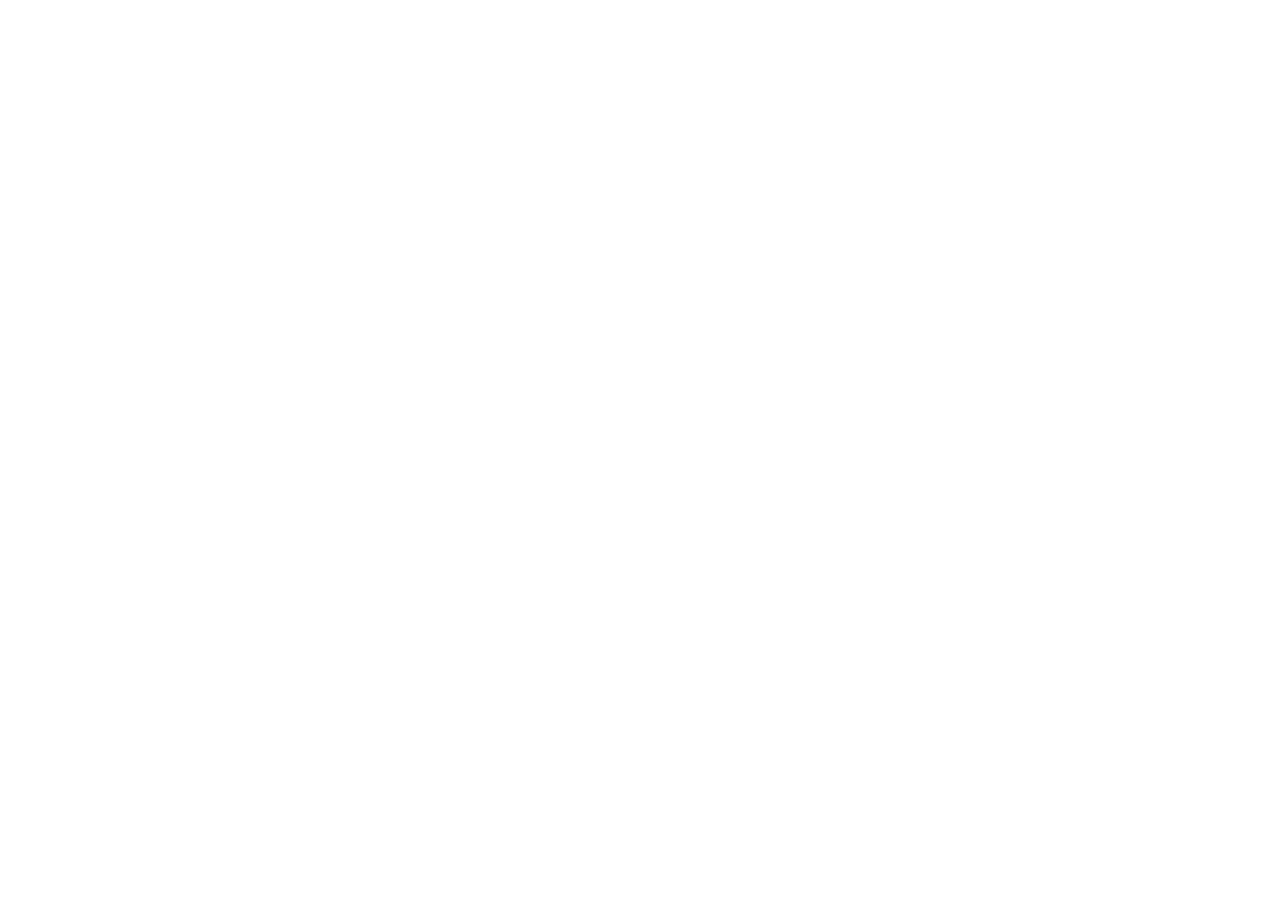
==== resources/public/index.html @ 55553187 "Initial commit." ====
<!DOCTYPE html>
<html lang="en">
<head>
  <meta charset="UTF-8">
  <meta name="viewport" content="width=device-width, initial-scale=1">
  <link href="css/style.css" rel="stylesheet" type="text/css">
  <link rel="icon" href="https://clojurescript.org/images/cljs-logo-icon-32.png">
  <title>clown</title>
</head>
<body>
<div id="app" class="app-div">
</div> <!-- end of app div -->
<script src="main.js" type="text/javascript"></script>
</body>
</html>
---- resources/public/css/style.css ----
/**
** Add some style.
*/
:root {
    /* Some colors. */
    --heading-background-color: transparent;
    --heading-color: #575757;
    --body-background-color: #fcfcfc;
    --body-text-color: #111111;
    --normal-link-color: #2b24ff;
    /* Color used for Rules, vertical separators, etc. */
    --rule-color: #ccc;
    --chevron-color: #575757;

    --active-border-color: #9daca9;
    --page-header-background-color: #575757;
    --brand-title-color: #cfe7ed;
    /*--brand-sub-title-color: #cfe7ed;*/
    /*--brand-link-color: #a0e0ff;*/
    /*--brand-link-visited-color: #cfe7ed;*/
    /*--hmenu-background-color: #575757;*/
    /*--menu-item-color: #cfe7ed;*/
    /*--menu-item-subnav-background: #575757;*/
    /*--search-text-color: #575757;*/
    /*--search-text-box-shadow-color: #fff;*/
    /*--search-submit-color: #a0e0ff;*/
    /*--search-submit-background-color: #fafafa;*/
    /*--search-submit-box-shadow-color: #fff;*/
    /*--search-submit-hover-color: #575757;*/
    /*--search-submit-hover-background-color: #eff1f1;*/
    /*--search-submit-focus-color: #e5ecf4;*/
    /*--search-submit-focus-border-color: #0036;*/
    --search-submit-focus-box-shadow-color: #6fb5f1;
    /*--search-submit-active-color: #e5ecf4;*/
    /*--search-submit-active-background-color: #d2d6d6;*/
    /*--search-submit-disabled-color: #e5ecf4;*/
    --content-link-color: #a0e0ff;
    --content-link-visited-color: #5689a9;
    --content-link-active-color: #a0e0ff;
    /*--form-title-color: #575757;*/
    /*--form-label-color: #575757;*/
    /*--form-label-background: transparent;*/
    --form-button-background-color: #e5e9e8;
    --form-button-box-shadow-color: #fff;
    --form-button-color: #454545;
    --form-button-text-shadow-color: #fff;
    --form-button-hover-color: #eff1f1;
    /*--form-button-focus-border-color: #0036ff;*/
    --form-button-focus-box-shadow-color: #6fb5f1;
    --form-button-active-background-color: #d2d6d6;
    --form-button-active-box-shadow-color: #d2d6d6;
    /*--required-color: red;*/
    /*--table-color: #333333;*/
    /*--table-border-color: #999999;*/
    /*--table-header-background-color: #cfe7ed;*/
    /*--table-header-border-color: #a9c6c9;*/
    /*--table-body-table-row-nth-odd-color: #fafafa;*/
    /*--table-row-background-color: #f6f8fa;*/
    /*--table-node-border-color: #a9c6c9;*/
    /*--table-row-hover-background-color: #f6f8fa;*/
    /*--footer-color: lightgrey;*/
    /*--footer-background-color: #575757;*/
    /*--blockquote-color: #777777;*/
    /*--menu-item-link-color: #a0e0ff;*/
    /*!* For in-line code segments of text. *!*/
    /*--code-background-color: #f0f0f0;*/
    /*!* Color and transparency for background overlay used during modal*/
    /*   dialogs. Same color as --code-background-color (but decimal*/
    /*   rgb values) and slightly transparent.*/
    /* *!*/
    --overlay-color-and-transparency: rgba(240, 240, 240, 0.9);
    /*!* For code blocks and pre-formatted blocks. *!*/
    /*--code-highlight-color: #f0f0f0;*/
    /*!* For the border around code. *!*/
    /*--code-border-color: #575757;*/
    /*!* For disabled editor button bar icons.*!*/
    /*--disabled-button-bar-icon-text-color: #acafaf;*/

    --warning-pink-color: #ffb5fb;
    --ok-green-color: #b5ffb9;
    --note-title-hover-background-color: #e0ffff;

    /* Fonts families. */
    --headline-font-family: "Century Gothic", Muli, "Segoe UI", Arial, sans-serif;
    --body-font-family: Palatino, "Palatino Linotype", "Palatino LT STD", "Book Antiqua", Georgia, serif;
    --fixed-font-family: Consolas, "Ubuntu Mono", Menlo, Monaco, "Lucida Console",
    "Liberation Mono", "DejaVu Sans Mono", "Bitstream Vera Sans Mono",
    "Courier New", monospace;
    --form-font-family: Calibri, "Segoe UI", Candara, "Helvetica Neue",
    "Lucida Grande", Tahoma, Verdana, Helvetica, Arial, sans-serif;
    --tag-font-family: Calibri, "Segoe UI", Candara, "Helvetica Neue",
    "Lucida Grande", Tahoma, Verdana, Helvetica, Arial, sans-serif;
    --demo-font-family: "San Francisco", "Helvetica Neue", "Segoe UI", Arial, sans-serif;

    /* Some sizes and spacings. */
    --space: 0.5rem;
    /*--content-max-width: 70ch;*/
    /*--tag-field-right-margin: 0.2rem;*/
    /*--form-component-max-width: calc(0.3 * var(--content-max-width));*/
    /*--tag-field-width: calc((var(--content-max-width)*/
    /*- (4 * var(--tag-field-right-margin))) / 5);*/
}

/*
** The inter-relationship between the settings for the html and body elements
** is a bit touchy and I'm not proficient enough with CSS to explain exactly
** why. The padding values in particular seem sensitive -- much reduction of
** the setting for html causes an horizontal scroll bar to appear at the bottom
** of the browser window.
 */

html {
    padding: 14px;
}

html, body {
    font-size: 16px;
    box-sizing: border-box;
    height: 100%;
    margin: 0;
}

body {
    color: var(--body-text-color);
    font-family: var(--demo-font-family);
    font-weight: normal;
    height: 100%;
    line-height: 1.5rem;
    padding: 0.15rem;
}

h1, h2, h3, h4, h5, h6 {
    background-color: var(--heading-background-color);
    color: var(--heading-color);
    font-family: var(--headline-font-family);
    line-height: 1.3rem;
    margin-bottom: 0.8rem;
    margin-top: 1.25rem;
}

h1 {
    font-size: 2.2rem;
    line-height: 2.5rem;
    padding-bottom: 0.4rem;
}

h2 {
    border-bottom: var(--rule-color);
    font-size: 1.728rem;
    line-height: 2rem;
    margin-top: 2.5rem;
    padding-bottom: 0.3rem;
    padding-top: 0.3rem;
}

h3 {
    font-size: 1.44rem;
    line-height: 1.6rem;
    margin-top: 2.5rem;
}

h4 {
    font-size: 1.2rem;
    margin-top: 2.5rem;
}

h5 {
    color: black;
    font-size: 0.875rem;
    margin-top: 2.5rem;
}

h6 {
    font-size: 0.85rem;
    margin-top: 2.5rem;
}

small {
    font-size: 0.833rem;
}

/*
** If ClojureScript is inserting its app here, and the layout has flexbox
** elements that are expected to occupy remaining height (think header,
** main, footer where the main div pushes the footer to the bottom of the
** page, you need to make sure the div maintains the chain of 100% height
** elements.
 */
.app-div {height: 100%;}

.Site {
    display: flex;
    flex-direction: column;
    height: 100%;
}

.Site-header,
.Site-footer {
    flex: none;
}

.Site-header p {
    margin-top: 0.75rem;
    margin-left: calc(0.5rem + 16px + 1px);

    color: var(--active-border-color);
    background-color: var(--body-background-color);

    vertical-align: center;

    transition: color 0.3s ease-in-out;
}

.Site-content {
    display: flex;
    flex-direction: row;
    flex: auto;
    padding: 0.5rem;
    width: 100%;
    height: 100%;
    overflow:hidden;
}

.Site-footer {
    background-color: darkblue;
    color: white;
    padding: 1rem;
}

.outline-container {
    display: flex;
    flex-direction: column;
    flex: 0 0 500px;
    height: 100%;
    overflow-y: auto;
}

.note-container {
    display: flex;
    flex-direction: column;
    flex: 0 0 400px;
    min-width: 0;
}

.outline-container p,
.note-container p {
    margin-left: 17px;
    color: var(--active-border-color);
    font-size: 0.875rem;
    transition: color 0.3s ease-in-out;
}

.Site-header p:hover,
.outline-container p:hover,
.note-container p:hover {
    color: var(--body-text-color);
}

.tree-control--info-div,
.note-tab-control--info-div {
    display: flex;
    flex-direction: row;
    flex-wrap: wrap;
}

.tree-control--info p,
.note-tab-control--info p {
    align-self: flex-start;
    margin-left: 17px;

    color: var(--active-border-color);
    background-color: var(--body-background-color);

    font-weight: normal;
    font-size: 0.875rem;
    vertical-align: center;
}

.tree-control--info:hover,
.note-tab-control--info:hover {
    color: var(--body-text-color);
}

.note-info-column {
    margin-left: 17px;
    font-family: var(--demo-font-family);
}

.info-column {
    display: flex;
    flex-direction: column;
}

.info-row {
    display: flex;
    flex-direction: row;
}

.info-row > div:first-child,
.info-row > div:only-child {
    white-space: nowrap;
    flex-grow: 0;
    flex-shrink: 1;
    overflow: hidden;
    text-overflow: ellipsis;
    min-width: 0;
}

.last {
    flex: 0 0 auto;
    margin-left: auto
}

.info-row > .last {
    flex: 0 0 auto;
    margin-left: auto;
}

.info-item {
    color: var(--active-border-color);
    font-size: 0.875rem;
    font-weight: normal;
    background-color: var(--body-background-color);
    transition: color 0.3s ease-in-out;
}

.info-item:hover {
    color: var(--body-text-color);
}

/*
** Stuff used in the tree control.
 */

.tree-control--container-div {
    display: flex;
    flex-direction: column;
    flex: 1;
    overflow: hidden;
    margin-top: 0.25rem;
    height: 100%;
}

.tree-control--list {
    display: flex;
    flex-direction: column;
    flex: 1;
    overflow: auto;
    padding-top: 0.5rem;
    margin: 1rem;
    height: 100%;
}

.tree-control--row-div {
    display: flex;
    flex-shrink: 0;
}

.tree-control--indent-div {
    /*background-color: cornflowerblue;*/
}

.tree-control--chevron-div {
    flex: 0 0 auto;
    width: 0.6rem;
    padding: 0.3rem 0.35rem 0.1rem 0.25rem;

    color: var(--chevron-color);
    opacity: 0.9;

    font-size: 70%;

    cursor: default;
    transition: opacity 0.3s, font-size 0.3s, color 0.3s ease-in-out;
}

.tree-control--chevron-div:hover {
    color: black;
    opacity: 1;

    font-size: 75%;
}

.tree-control--note-row-icon-div {
    flex: 0 0 1.5rem;
    margin-bottom: 0.5rem;

    background: url("../img/icons8-note-16.png") no-repeat center bottom;

    opacity: 0.3;
    transition: opacity 0.3s ease-in-out;
}

.tree-control--note-row-icon-div:hover {
    opacity: 1;
}

.tree-control--topic-info-div {
    display: flex;
    flex-direction: row;
    flex: 1;
    align-items: center;
}

.tree-control--topic-label {
    flex: 1;
    padding-left: 0.25rem;
    margin-top: 0.25rem;
    margin-bottom: 0.25rem;
    font-size: 1rem;
    line-height: 1.3rem;
}

.tree-control--topic-editor {
    flex: 1;
    padding: 0 0 0 0.25rem;
    margin: 0.25rem 0;
    height: 100%;
    font-family: var(--demo-font-family);
    font-size: 1rem;
    line-height: 1.3rem;
    border: none;
    outline: none;
}

/* Stuff used by the note tab panel. */

.note-tab-control--container-div {
    display: flex;
    flex-direction: column;
    flex: 1;
    overflow: auto;
    margin-top: 0.25rem;
    font-size: 1rem;
    line-height: 1.5rem;
}

.note-tab-control--panel {
    display: flex;
    flex-direction: column;
    flex-grow: 1;
    padding: 0;
    margin: 1rem;
}

.note-tab-control--list {
    display: flex;
    flex-direction: row;
    flex-wrap: wrap;
    padding: 0;
    margin: 0;
}

.note-tab-control--add-note-button {
    padding: 5px;
    /*margin-left: auto;*/
    margin-right: 1rem;

    color: var(--body-text-color);
    font-weight: bold;
    font-size: 1rem;

    border: 1px solid var(--active-border-color);
    border-radius: 5px;
    background-color: var(--note-title-hover-background-color);
}

.note-tab-control--add-note-icon {
    padding-left: 0.3rem;
    padding-right: 0.3rem;
    padding-bottom: 0.1rem;

    font-weight: bold;
    vertical-align: 0.3rem;
    cursor: pointer;
    transition: background-color ease 0.2s;
}

.note-tab-control--add-note-icon:hover {
    background-color: var(--ok-green-color);
}

.note-tab-control--delete-note-icon {
    padding: 0.1rem 0.5rem 0.3rem;
    margin-top: 0;
    margin-bottom: 0.7rem;
    margin-left: 0.2rem;

    font-weight: bold;

    cursor: pointer;
    transition: color ease 0.2s, background-color ease 0.2s;
}

.note-tab-control--delete-note-icon:hover {
    background-color: var(--warning-pink-color);
}

.note-tab-control--tab {
    display: inline-block;
    height: 1.3rem;
    padding: 10px;
    margin-right: 0.2rem;

    vertical-align: middle;

    border-top: 1px;
    border-right: 1px;
    border-bottom: 0;
    border-left: 1px;
    border-style: solid;
    border-color: var(--active-border-color);
    border-radius: 5px 5px 0 0;

    background-color: var(--note-title-hover-background-color);
}

.note-tab-control--tab-is-selected {
    background-color: var(--body-background-color);
}

.note-tab-control--tab-is-not-selected {
    background-color: var(--form-button-hover-color);
}

.note-tab-control--notes-div {
    display: flex;
    flex-grow: 1;
}

.note-tab-control--inner-panel {
    flex-grow: 1;
    padding: 0.5rem;
    margin: 0;
    resize: none;

    border-color: var(--active-border-color);
    border-radius: 0 10px 10px 10px;
    background-color: var(--body-background-color);

    font-family: var(--demo-font-family);
    font-size: 1rem;
    line-height: 1.5rem;

    outline: none;
}

.note-tab-control--title-input {
    flex: 1;
    margin-bottom: 0.5rem;
    margin-right: 0;

    color: var(--body-text-color);

    font-family: var(--demo-font-family);
    font-size: 1rem;
    font-weight: normal;
    letter-spacing: 0;
    line-height: 1.3rem;
    text-decoration: none;
    text-overflow: ellipsis;
    vertical-align: center;
    text-align: center;
    border: none;

    cursor: text;
    pointer-events: auto;
    transition: color ease 0.3s, background-color ease 0.3s;
}

.note-tab-control--title-input-is-selected {
    background-color: var(--body-background-color);
}

.note-tab-control--title-input-is-not-selected {
    background-color: var(--form-button-hover-color);
}

.note-tab-control--title-input:focus {
    color: black;
    background-color: white;
    outline: none;
}

.note-tab-control--title-input:focus:hover {
    color: black;
    background-color: white;
}

.note-tab-control--title-input:hover {
    background-color: var(--note-title-hover-background-color);
}

/* Set up some indicators for dragging the vertical boundaries. */

.vertical-page-divider {
    border-left: 1px solid var(--rule-color);
}

.vertical-page-splitter {
    display: flex;
    flex-direction: column;
    width: 10px;
    max-width: 10px;

    background-color: var(--rule-color);

    opacity: 0;
    transition: 0.3s;
}

.vertical-page-splitter:hover {
    cursor: col-resize;
    opacity: 1;
}

.vertical-page-splitter:active {
    cursor: col-resize;
}

/* Some button-related styling. */
.tree-demo--button-area {
    align-items: center;
    border-top: 1px var(--rule-color) solid;
    box-sizing: border-box;
    display: flex;
    flex-direction: row;
    flex: 0 0 auto;
    justify-content: flex-start;
    margin-bottom: 1rem;
    margin-top: 1rem;
    padding-top: 1rem;
}

.tree-demo--button {
    background-color: var(--form-button-background-color);
    border-radius: 4px;
    border: 1px solid var(--active-border-color);
    box-shadow: inset 0 1px var(--form-button-box-shadow-color);
    box-sizing: border-box;
    color: var(--form-button-color);
    cursor: default;
    display: inline-block;
    font-family: var(--body-font-family);
    font-size: 1rem;
    font-weight: 600;
    letter-spacing: 0;
    line-height: 1.688rem;
    overflow: hidden;
    padding: 0.2rem 0.875rem 0 0.875rem;
    position: relative;
    text-align: center;
    text-decoration: none;
    text-overflow: ellipsis;
    text-shadow: 0 1px var(--form-button-text-shadow-color);
    vertical-align: center;
    white-space: nowrap;
}

.tree-demo--button:hover {
    background-color: var(--form-button-hover-color);
}

.tree-demo--button:focus {
    border: 1px solid var(--active-border-color);
    box-shadow: inset 0 1px rgba(255, 255, 255, 0.36), 0 0 0 2px var(--form-button-focus-box-shadow-color);
    outline: 0;
}

.tree-demo--button:active {
    background-color: var(--form-button-active-background-color);
    border: 1px solid var(--active-border-color);
    box-shadow: inset 0 1px var(--form-button-active-box-shadow-color);
}

.tree-demo--button:disabled {
    cursor: default;
    opacity: 0.3;
    pointer-events: none;
}

/*
** Stuff for the modal dialog box.
 */

.modal {
    display: flex;
    flex-direction: column;

    position: fixed;
    top: 50%;
    left: 50%;
    transform: translate(-50%, -50%);

    width: 600px;
    max-width: 100%;
    height: 400px;
    max-height: 100%;

    z-index: 1010;
    border: 1px solid black;
    background: var(--body-background-color);
}

.modal-header {
    display: flex;
    flex-direction: row;
    align-items: center;
    justify-content: space-between;
    padding: 5px 20px 7px 20px;
    font-size: 1.25rem;
    font-family: var(--headline-font-family);
    color: var(--brand-title-color);
    background: var(--page-header-background-color);
}

.modal-header-left {
}

.modal-header-right {
}

.modal-header .tree-demo--button {
    z-index: 1020;
    font-family: var(--body-font-family);
}

.modal.closed, .modal-overlay.closed {
    display: none;
}

.modal-guts {
    flex: 1; /* this essentially means "use all parent's inner height */
    /* cover the modal */
    display: block;

    /* spacing as needed */
    padding: 20px 20px 20px 20px;
    word-wrap: break-word;

    /* let it scroll */
    overflow: auto;

}

.modal-footer {
}

.modal .tree-demo--button-area {
    justify-content: center;
    margin: 0;
    padding: 20px 20px 11px 20px;
}

.modal-overlay {

    /* recommendation:
       don't focus on the number "1000" here, but rather,
       you should have a documented system for z-index and
       follow that system. This number should be pretty
       high on the scale in that system.
    */
    z-index: 1000;

    position: fixed;
    top: 0;
    left: 0;
    width: 100%;
    height: 100%;

    background: var(--overlay-color-and-transparency);
}
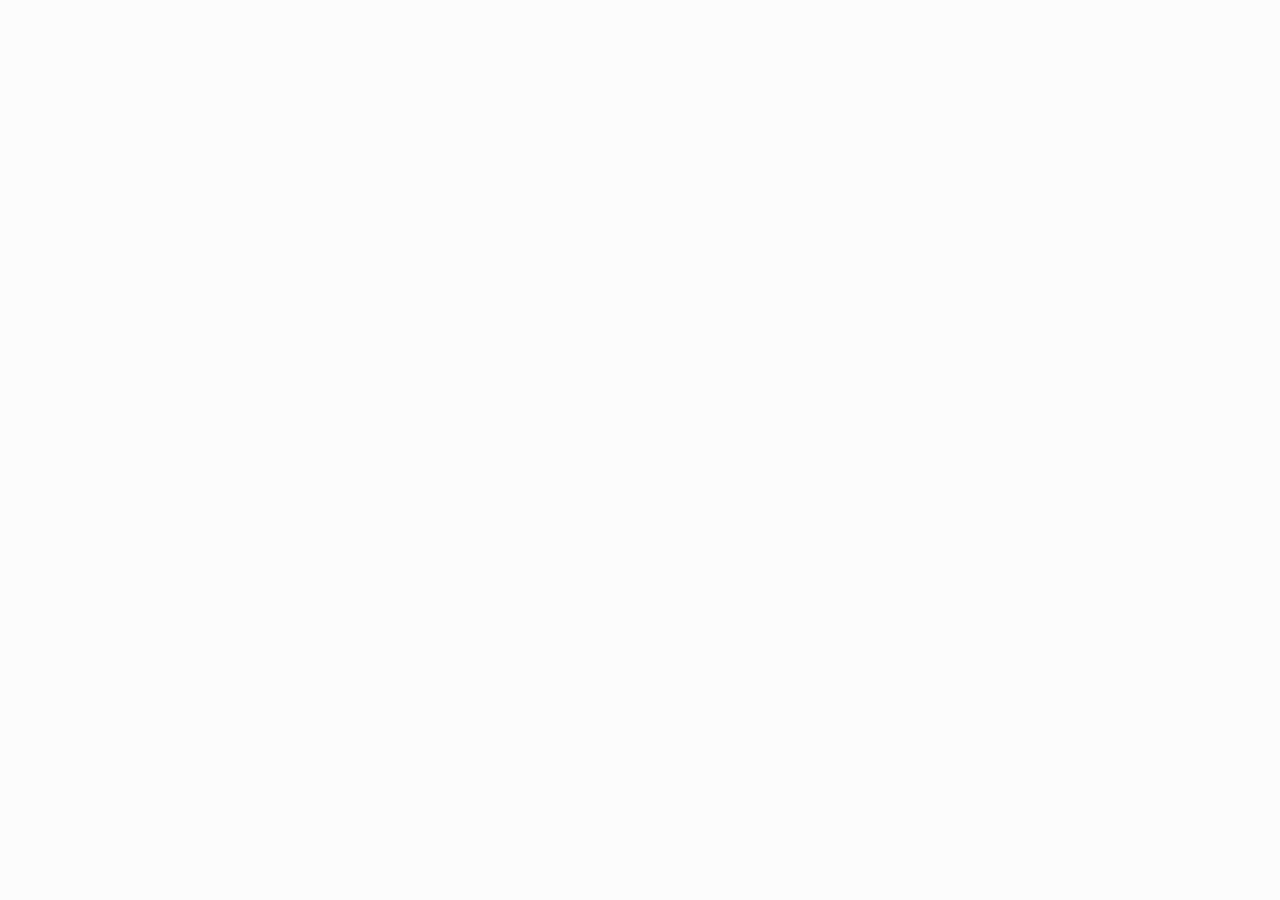
==== commit 708ebf87: "Reformatting." ====
--- a/resources/public/index.html
+++ b/resources/public/index.html
@@ -1,11 +1,11 @@
 <!DOCTYPE html>
 <html lang="en">
 <head>
-  <meta charset="UTF-8">
-  <meta name="viewport" content="width=device-width, initial-scale=1">
-  <link href="css/style.css" rel="stylesheet" type="text/css">
-  <link rel="icon" href="https://clojurescript.org/images/cljs-logo-icon-32.png">
-  <title>clown</title>
+    <meta charset="UTF-8">
+    <meta name="viewport" content="width=device-width, initial-scale=1">
+    <link href="css/style.css" rel="stylesheet" type="text/css">
+    <link rel="icon" href="https://clojurescript.org/images/cljs-logo-icon-32.png">
+    <title>clown</title>
 </head>
 <body>
 <div id="app" class="app-div">
--- a/resources/public/css/style.css
+++ b/resources/public/css/style.css
@@ -1,6 +1,95 @@
 /**
 ** Add some style.
 */
+
+/*
+** This is the icon font. It was created from Font Awesome icons compiled into
+** a custom file by fontello.com. This application does not need all of the
+** icons provided by the font at this time.
+**
+** For IntelliJ, ignore the fact that it believes the url for the font is
+** wrong. Using a url it believes is correct doesn't actually work.
+ */
+
+@font-face {
+    font-family: 'cwiki-icons-26px';
+    src: url('/fonts/cwiki-icons-26px.woff2') format('woff2');
+    font-weight: normal;
+    font-style: normal;
+}
+
+/*
+.cw-icon:before {
+    content: '\e800';
+}
+
+.ccw-icon:before {
+    content: '\e801';
+}
+
+.bold-icon:before {
+    content: '\e802';
+}
+
+.italic-icon:before {
+    content: '\e803';
+}
+
+.link-icon:before {
+    content: '\e804';
+}
+*/
+
+.floppy-icon:before {
+    content: '\e805';
+}
+
+/*
+.indent-left-icon:before {
+    content: '\e806';
+}
+
+.indent-right-icon:before {
+    content: '\e807';
+}
+
+.clock-icon:before {
+    content: '\e808';
+}
+
+.list-bullet-icon:before {
+    content: '\f0ca';
+}
+
+.list-numbered-icon:before {
+    content: '\f0cb';
+}
+
+.strike-icon:before {
+    content: '\f0cc';
+}
+
+.underline-icon:before {
+    content: '\f0cd';
+}
+
+.quote-left-icon:before {
+    content: '\f10d';
+}
+
+.code-icon:before {
+    content: '\f121';
+}
+
+.header-icon:before {
+    content: '\f1dc';
+}
+
+.question-circle-o-icon:before {
+    content: '\f29c';
+}
+*/
+
 :root {
     /* Some colors. */
     --heading-background-color: transparent;
@@ -11,6 +100,7 @@
     /* Color used for Rules, vertical separators, etc. */
     --rule-color: #ccc;
     --chevron-color: #575757;
+    --help-text-color: #909090;
 
     --active-border-color: #9daca9;
     --page-header-background-color: #575757;
@@ -29,7 +119,7 @@
     /*--search-submit-hover-color: #575757;*/
     /*--search-submit-hover-background-color: #eff1f1;*/
     /*--search-submit-focus-color: #e5ecf4;*/
-    /*--search-submit-focus-border-color: #0036;*/
+    --search-submit-focus-border-color: #0036;
     --search-submit-focus-box-shadow-color: #6fb5f1;
     /*--search-submit-active-color: #e5ecf4;*/
     /*--search-submit-active-background-color: #d2d6d6;*/
@@ -63,7 +153,7 @@
     /*--blockquote-color: #777777;*/
     /*--menu-item-link-color: #a0e0ff;*/
     /*!* For in-line code segments of text. *!*/
-    /*--code-background-color: #f0f0f0;*/
+    --code-background-color: #f4f4f4;
     /*!* Color and transparency for background overlay used during modal*/
     /*   dialogs. Same color as --code-background-color (but decimal*/
     /*   rgb values) and slightly transparent.*/
@@ -72,9 +162,12 @@
     /*!* For code blocks and pre-formatted blocks. *!*/
     /*--code-highlight-color: #f0f0f0;*/
     /*!* For the border around code. *!*/
-    /*--code-border-color: #575757;*/
+    --code-border-color: #aaa;
+
+    --enabled-button-bar-icon-text-color: #acafaf;
     /*!* For disabled editor button bar icons.*!*/
-    /*--disabled-button-bar-icon-text-color: #acafaf;*/
+    --disabled-button-bar-icon-text-color: #acafaf;
+    --hover-button-bar-icon-text-color: black;
 
     --warning-pink-color: #ffb5fb;
     --ok-green-color: #b5ffb9;
@@ -121,6 +214,7 @@
 }
 
 body {
+    background-color: var(--body-background-color);
     color: var(--body-text-color);
     font-family: var(--demo-font-family);
     font-weight: normal;
@@ -179,6 +273,29 @@
     font-size: 0.833rem;
 }
 
+code {
+    background: var(--code-background-color);
+    border: 1px solid var(--code-border-color);
+    border-radius: 5px;
+}
+
+pre code {
+    background: var(--code-background-color);
+    border: 1px solid var(--code-border-color);
+    border-left: 3px solid var(--content-link-visited-color);
+    color: var(--form-button-color);
+    page-break-inside: avoid;
+    font-family: var(--fixed-font-family);
+    font-size: 0.9rem;
+    line-height: 1.6;
+    margin-bottom: 1.6rem;
+    max-width: 100%;
+    overflow: auto;
+    padding: 1rem 1.5rem;
+    display: block;
+    word-wrap: break-word;
+}
+
 /*
 ** If ClojureScript is inserting its app here, and the layout has flexbox
 ** elements that are expected to occupy remaining height (think header,
@@ -186,7 +303,9 @@
 ** page, you need to make sure the div maintains the chain of 100% height
 ** elements.
  */
-.app-div {height: 100%;}
+.app-div {
+    height: 100%;
+}
 
 .Site {
     display: flex;
@@ -199,26 +318,23 @@
     flex: none;
 }
 
-.Site-header p {
-    margin-top: 0.75rem;
-    margin-left: calc(0.5rem + 16px + 1px);
-
-    color: var(--active-border-color);
-    background-color: var(--body-background-color);
-
-    vertical-align: center;
-
-    transition: color 0.3s ease-in-out;
-}
+/*.Site-header p {*/
+/*    background-color: var(--body-background-color);*/
+/*    color: var(--active-border-color);*/
+/*    margin-left: calc(0.5rem + 16px + 1px);*/
+/*    margin-top: 0.75rem;*/
+/*    transition: color 0.3s ease-in-out;*/
+/*    vertical-align: center;*/
+/*}*/
 
 .Site-content {
     display: flex;
     flex-direction: row;
     flex: auto;
+    height: 100%;
+    overflow: hidden;
     padding: 0.5rem;
     width: 100%;
-    height: 100%;
-    overflow:hidden;
 }
 
 .Site-footer {
@@ -227,6 +343,139 @@
     padding: 1rem;
 }
 
+.banner {
+    background-color: var(--body-background-color);
+    color: var(--active-border-color);
+    display: flex;
+    flex-direction: row;
+    font-family: var(--demo-font-family);
+    font-size: 1.1rem;
+    margin-left: calc(0.5rem + 16px + 1px);
+}
+
+.banner--title-container {
+    display: flex;
+    flex-direction: row;
+    flex-shrink: 0;
+}
+
+.banner--title-label {
+    display: flex;
+}
+
+.banner--file-name-container {
+    align-items: center;
+    display: flex;
+    flex-direction: row;
+    flex-shrink: 0;
+}
+
+.banner--file-name-label {
+    display: flex;
+}
+
+.banner--title-label,
+.banner--file-name-label {
+    flex-basis: 5ch;
+    flex-shrink: 0;
+}
+
+.banner--title-label p,
+.banner--file-name-label p {
+    text-align: center;
+}
+
+.banner--title-editor,
+.banner--file-name-editor {
+    display: flex;
+    flex-grow: 1;
+    margin-right: calc(0.5rem + 16px + 1px);
+}
+
+.banner--title-editor input,
+.banner--file-name-editor input {
+    background-color: var(--body-background-color);
+    border: none;
+    color: var(--active-border-color);
+    flex-grow: 1;
+    font-family: var(--demo-font-family);
+    font-size: 1.1rem;
+    outline: none;
+    transition: color 0.3s ease-in-out;
+    vertical-align: center;
+    width: 100%;
+}
+
+.banner--title-editor:hover input,
+.banner--file-name-editor:hover input,
+.banner--title-editor input:focus,
+.banner--file-name-editor input:focus {
+    color: var(--body-text-color);
+}
+
+.banner--title-editor:hover input::placeholder,
+.banner--file-name-editor:hover input::placeholder,
+.banner--title-editor input:focus::placeholder,
+.banner--file-name-editor input:focus::placeholder {
+    color: var(--body-text-color);
+    transition: color 0.3s ease-in-out;
+}
+
+.banner--title-editor input:active,
+.banner--file-name-editor input:active {
+}
+
+/* Corresponds to border thickness and width of drag element in outline container. */
+.banner--spacer {
+    min-width: 11px;
+    width: 11px;
+}
+
+/* Stuff for the save icon up in the banner next to the file name. */
+.banner-save--button {
+    background-color: var(--body-background-color);
+    border: none;
+    color: var(--warning-pink-color);
+    cursor: pointer;
+    font-size: 1.625rem;
+    line-height: 2rem;
+    pointer-events: auto;
+    transition: all ease 0.2s;
+}
+
+.banner-save--icon {
+    font-family: "cwiki-icons-26px", sans-serif;
+    font-style: normal;
+    font-weight: normal;
+    speak: none;
+
+    display: inline-block;
+    text-decoration: inherit;
+    width: 1.625rem;
+    /* This is to try to vertically align centers of the floppy icon
+       and the "add note" button. NOT appropriate for building a
+       button bar.
+     */
+    margin-right: 1.7rem;
+    text-align: center;
+
+    /* For safety - reset parent styles, that can break glyph codes*/
+    font-variant: normal;
+    text-transform: none;
+
+    /* fix buttons height, for twitter bootstrap */
+    line-height: 2rem;
+    transition: opacity 0.3s, font-size 0.3s, color 0.3s ease-in-out;
+}
+
+.banner-save--icon:disabled, .banner-save--icon:hover:disabled {
+    color: var(--disabled-button-bar-icon-text-color);
+}
+.banner-save--button:disabled, .banner-save--button:hover:disabled {
+    color: var(--disabled-button-bar-icon-text-color);
+    cursor: inherit;
+}
+
 .outline-container {
     display: flex;
     flex-direction: column;
@@ -242,7 +491,12 @@
     min-width: 0;
 }
 
-.outline-container p,
+.outline-container p {
+    margin-top: 0;
+    margin-bottom: 0;
+}
+
+/*.outline-container p, DDC, 28 Nov 2020 */
 .note-container p {
     margin-left: 17px;
     color: var(--active-border-color);
@@ -250,8 +504,8 @@
     transition: color 0.3s ease-in-out;
 }
 
-.Site-header p:hover,
-.outline-container p:hover,
+/*.Site-header p:hover,*/
+/*.outline-container p:hover, DDC, 28 Nov 2020 */
 .note-container p:hover {
     color: var(--body-text-color);
 }
@@ -321,12 +575,12 @@
     font-size: 0.875rem;
     font-weight: normal;
     background-color: var(--body-background-color);
-    transition: color 0.3s ease-in-out;
-}
-
-.info-item:hover {
-    color: var(--body-text-color);
-}
+    /*transition: color 0.3s ease-in-out;*/
+}
+
+/*.info-item:hover {*/
+/*    !*color: var(--body-text-color);*!*/
+/*}*/
 
 /*
 ** Stuff used in the tree control.
@@ -388,12 +642,12 @@
     background: url("../img/icons8-note-16.png") no-repeat center bottom;
 
     opacity: 0.3;
-    transition: opacity 0.3s ease-in-out;
-}
-
-.tree-control--note-row-icon-div:hover {
-    opacity: 1;
-}
+    /*transition: opacity 0.3s ease-in-out;*/
+}
+
+/*.tree-control--note-row-icon-div:hover {*/
+/*    !*opacity: 1;*!*/
+/*}*/
 
 .tree-control--topic-info-div {
     display: flex;
@@ -412,6 +666,7 @@
 }
 
 .tree-control--topic-editor {
+    background-color: var(--body-background-color);
     flex: 1;
     padding: 0 0 0 0.25rem;
     margin: 0.25rem 0;
@@ -453,7 +708,6 @@
 
 .note-tab-control--add-note-button {
     padding: 5px;
-    /*margin-left: auto;*/
     margin-right: 1rem;
 
     color: var(--body-text-color);
@@ -771,3 +1025,117 @@
     background: var(--overlay-color-and-transparency);
 }
 
+/*
+** Stuff related to the preferences dialog.
+*/
+
+.prefs--container {
+    display: flex;
+    flex-direction: column;
+}
+
+.prefs--row {
+    align-items: center;
+    display: flex;
+    flex-direction: row;
+}
+
+.prefs--label {
+    color: var(--help-text-color);
+    display: block;
+    flex-basis: 20ch;
+    flex-grow: 0;
+    flex-shrink: 0;
+    padding: 0.25rem;
+    text-align: right;
+}
+
+.prefs--text-editor {
+    background: var(--body-background-color);
+    border: 1px solid var(--rule-color);
+    color: var(--body-text-color);
+    flex-grow: 1;
+    font-family: var(--demo-font-family);
+    font-size: 1rem;
+    font-weight: normal;
+    letter-spacing: 0;
+    line-height: 1.3rem;
+    padding: 0.25rem;
+    text-decoration: none;
+}
+
+.prefs--radio-group {
+    display: flex;
+    flex-direction: row;
+    padding: 0.25rem;
+}
+
+/*
+** This is derived from the extremely helpful answer at:
+** https://stackoverflow.com/questions/4861224/how-to-use-css-to-surround-a-number-with-a-circle
+ */
+
+.prefs--help-char {
+    border-radius: 50%;
+    border: 0.1em solid transparent;
+    color: var(--help-text-color);
+    font-size: 0.8rem;
+    height: 2em;
+    line-height: 2em;
+    text-align: center;
+    transition: color ease 0.3s, background-color ease 0.3s, border ease 0.4s;
+    width: 2em;
+}
+
+.prefs--help-char:hover {
+    border-color: var(--body-text-color);
+    color: var(--body-text-color);
+}
+
+.prefs--help-text {
+    color: var(--help-text-color);
+    font-size: 0.8rem;
+    line-height: 1rem;
+}
+
+.prefs--quarter-rem-spacer {
+    flex-shrink: 0;
+    flex-grow: 0;
+    flex-basis: 0.25rem;
+    min-width: 0.25rem;
+    width: 0.25rem;
+    max-width: 0.25rem;
+}
+
+.prefs--half-rem-spacer {
+    flex-shrink: 0;
+    flex-grow: 0;
+    flex-basis: 0.5rem;
+    min-width: 0.5rem;
+    width: 0.5rem;
+    max-width: 0.5rem;
+}
+
+.prefs--one-rem-spacer {
+    flex-shrink: 0;
+    flex-grow: 0;
+    flex-basis: 1rem;
+    min-width: 1rem;
+    width: 1rem;
+    max-width: 1rem;
+}
+
+.fancy--heading {
+    color: var(--body-text-color);
+    display: block;
+    flex-basis: 15ch;
+    flex-grow: 0;
+    flex-shrink: 0;
+    font-weight: bold;
+    padding: 0.25rem 0.5rem 0.25rem 0.25rem;
+    text-align: right;
+}
+
+.fancy--info {
+
+}
